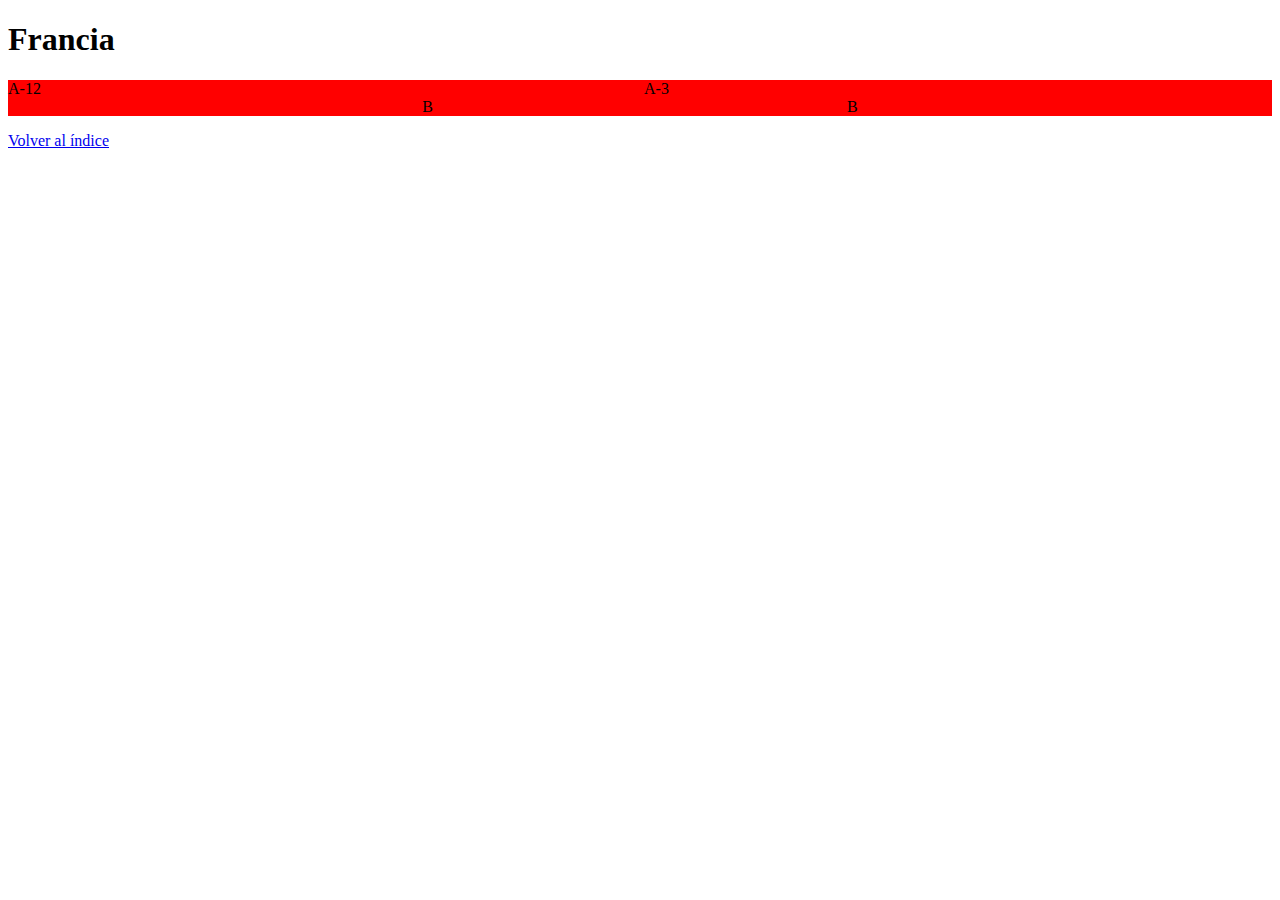
==== wallFace/france.html @ 28a65b10 "Model box, display & flexbox examples" ====
<!DOCTYPE html>
<html lang="es">
<head>
	<meta charset="UTF-8">
	<title>Página de Francia</title>

	<link rel="stylesheet" href="css/style.css" type="text/css">
</head>
<body>
	<div id="france-container">
		<h1>Francia</h1>

		<div>
			<div class="flex-row-grandpa">
				<div>A-12</div>
				<div>A-3</div>
			</div>
			<div class="flex-row-grandpa">
				<div class="flex-row-father">
					<div></div>
					<div></div>
				</div>
				<div>B</div>
				<div>B</div>
			</div>
		</div>

		<p><a href="index.html">Volver al índice</a></p>
	</div>
</body>
</html>
---- wallFace/css/style.css ----
@keyframes growUpAndShrink {
	25% {
		font-size: 45px;
	}
	50% {
		font-size: 90px;
		color: red;
	}
	75% {
		font-size: 135px;
	}
	100% {
		font-size: initial;
		color: initial;
	}
}

.sports-title {
	animation: growUpAndShrink 4s;
	animation-timing-function: cubic-bezier(.24,1.14,.83,-0.27);
	/*animation-iteration-count: infinite;*/
	animation-delay: 2s;
}

/* ------------- GLOBAL STYLES -------------------- */

/* Tag Selector */
article {
	background-color: blue;
	color: white;
}

/* Class Selector */
.bold {
	font-weight: bold;
}

.starred {
	font-size: 18px;
	background-color: green;
}

#main-article {
	border: 2px solid black;
	background-color: crimson;
	position: relative;
	height: 300px;
}

#main-article h2 {
	position: absolute;
	top: 20px;
	left: 10%;
	width: 30%;
}

#main-article p {
	position: absolute;
	top: 20px;
	right: 10%;
	width: 30%;
}

.backtotop {
	background-color: rgb(0, 0, 0);
	color: #12a42b;
	padding: 20px 2%;
	text-decoration: none;
	position: fixed;
	bottom: 0;
	right: 0;
	transition: background-color 1.8s, color 1.8s;
}

.backtotop:hover {
	background-color: #12a42b;
	color: rgb(0, 0, 0);
}

/* ------------- HEADER -------------------- */

/* ... */

/* ------------- NAV -------------------- */

nav ul {
	margin: 0;
	padding: 0;
}

nav ul li {
	display: inline-block;
	background-color: #b4a129;
	width: 16.49%;
	margin: 10px 2%;
	padding: 10px 2%;
	text-align: center;
}

nav ul li a {
	text-decoration: none;
	color: white;
}

/* ------------- HOME -------------------- */

#home-container #rusia-history div:nth-child(2) {
	column-count: 2;
	column-gap: 100px;
}

#home-container #rusia-history article h3 {
	margin-top: 0;
	padding-top: 12px;
}

/* ------------- FRANCE -------------------- */

#france-container .flex-row-grandpa {
	display: flex;
	justify-content: space-around;
}
#france-container .flex-row-grandpa > div {
	background-color: red;
	flex-grow: 1;
}

#france-container .flex-row-father {
	display: flex;
	flex-direction: column;
}
#france-container .flex-row-father > div {
}

/* ------------- SIGNUP -------------------- */

/* #signup-container ... */

/* ------------- FOOTER -------------------- */

/* ... */
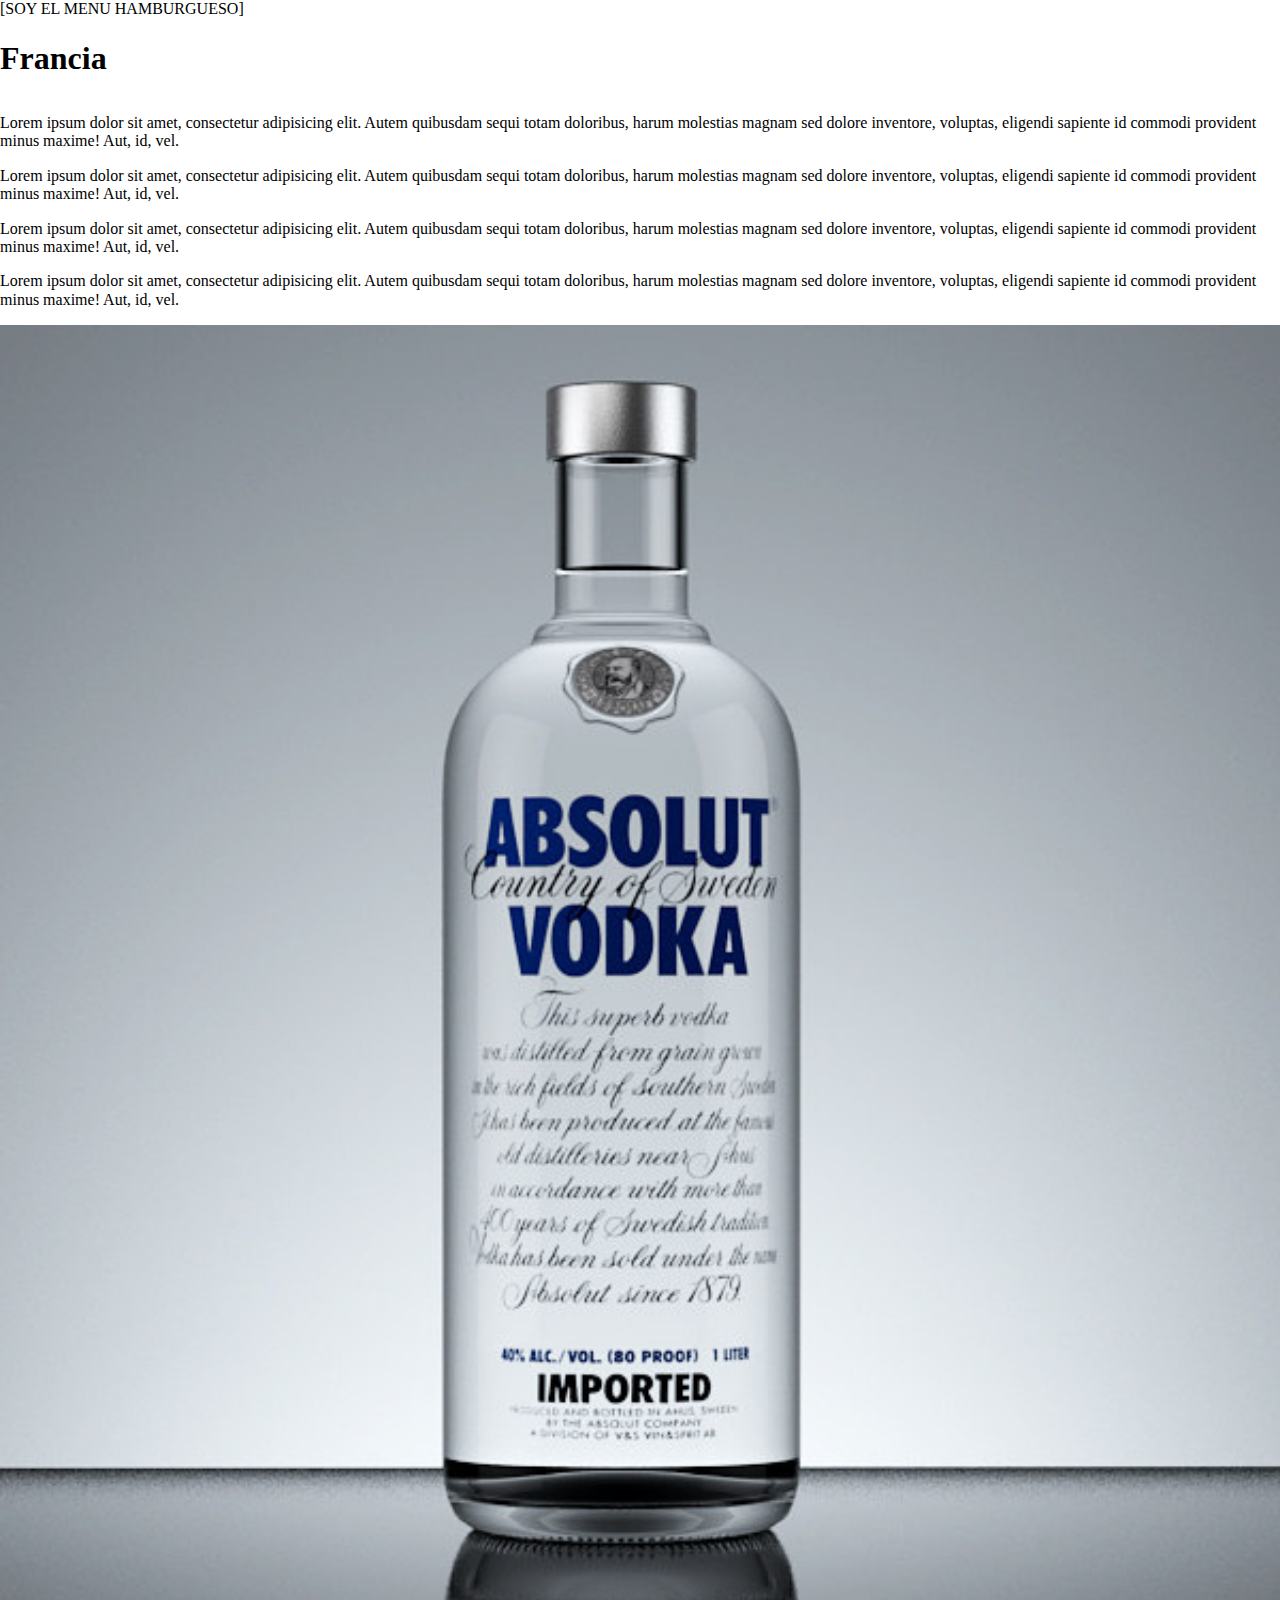
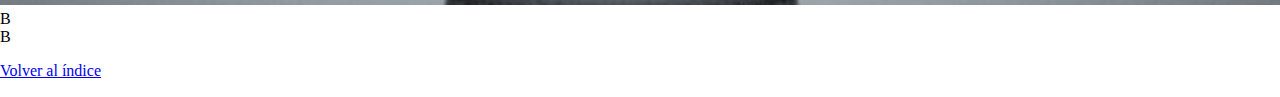
==== commit b25c3722: "Responsive examples" ====
--- a/wallFace/france.html
+++ b/wallFace/france.html
@@ -4,16 +4,37 @@
 	<meta charset="UTF-8">
 	<title>Página de Francia</title>
 
+	<link rel="stylesheet" href="css/normalize.css" type="text/css">
 	<link rel="stylesheet" href="css/style.css" type="text/css">
 </head>
 <body>
-	<div id="france-container">
+	<div id="france-container" class="wrapper">
+		<nav class="mobile-menu">
+			<!-- ... -->
+			[SOY EL MENU HAMBURGUESO]
+		</nav>
+		<nav class="desktop-menu">
+			<ul>
+				<li><a href="index.html">Inicio</a></li>
+				<li><a href="about.html">Sobre mí</a></li>
+				<li><a href="works.html">Trabajos</a></li>
+				<li><a href="contact.html">Contacto</a></li>
+			</ul>
+		</nav>
+
 		<h1>Francia</h1>
 
 		<div>
 			<div class="flex-row-grandpa">
-				<div>A-12</div>
-				<div>A-3</div>
+				<div>
+					<p>Lorem ipsum dolor sit amet, consectetur adipisicing elit. Autem quibusdam sequi totam doloribus, harum molestias magnam sed dolore inventore, voluptas, eligendi sapiente id commodi provident minus maxime! Aut, id, vel.</p>
+					<p>Lorem ipsum dolor sit amet, consectetur adipisicing elit. Autem quibusdam sequi totam doloribus, harum molestias magnam sed dolore inventore, voluptas, eligendi sapiente id commodi provident minus maxime! Aut, id, vel.</p>
+					<p>Lorem ipsum dolor sit amet, consectetur adipisicing elit. Autem quibusdam sequi totam doloribus, harum molestias magnam sed dolore inventore, voluptas, eligendi sapiente id commodi provident minus maxime! Aut, id, vel.</p>
+					<p>Lorem ipsum dolor sit amet, consectetur adipisicing elit. Autem quibusdam sequi totam doloribus, harum molestias magnam sed dolore inventore, voluptas, eligendi sapiente id commodi provident minus maxime! Aut, id, vel.</p>
+				</div>
+				<div class="fluid-container">
+					<img src="img/absolute.jpg" alt="Absolute Vodka">
+				</div>
 			</div>
 			<div class="flex-row-grandpa">
 				<div class="flex-row-father">
--- a/wallFace/css/style.css
+++ b/wallFace/css/style.css
@@ -1,27 +1,6 @@
-
-@keyframes growUpAndShrink {
-	25% {
-		font-size: 45px;
-	}
-	50% {
-		font-size: 90px;
-		color: red;
-	}
-	75% {
-		font-size: 135px;
-	}
-	100% {
-		font-size: initial;
-		color: initial;
-	}
-}
-
-.sports-title {
-	animation: growUpAndShrink 4s;
-	animation-timing-function: cubic-bezier(.24,1.14,.83,-0.27);
-	/*animation-iteration-count: infinite;*/
-	animation-delay: 2s;
-}
+/* ------------------------------------------------- */
+/* --------- MOBILE & TABLET BREAKPOINTS ----------- */
+/* ------------------------------------------------- */
 
 /* ------------- GLOBAL STYLES -------------------- */
 
@@ -78,18 +57,46 @@
 	color: rgb(0, 0, 0);
 }
 
+@keyframes growUpAndShrink {
+	25% {
+		font-size: 45px;
+	}
+	50% {
+		font-size: 90px;
+		color: red;
+	}
+	75% {
+		font-size: 135px;
+	}
+	100% {
+		font-size: initial;
+		color: initial;
+	}
+}
+
+.sports-title {
+	animation: growUpAndShrink 4s;
+	animation-timing-function: cubic-bezier(.24,1.14,.83,-0.27);
+	/*animation-iteration-count: infinite;*/
+	animation-delay: 2s;
+}
+
 /* ------------- HEADER -------------------- */
 
 /* ... */
 
 /* ------------- NAV -------------------- */
 
-nav ul {
+nav.desktop-menu {
+	display: none;
+}
+
+nav.desktop-menu ul {
 	margin: 0;
 	padding: 0;
 }
 
-nav ul li {
+nav.desktop-menu ul li {
 	display: inline-block;
 	background-color: #b4a129;
 	width: 16.49%;
@@ -98,7 +105,7 @@
 	text-align: center;
 }
 
-nav ul li a {
+nav.desktop-menu ul li a {
 	text-decoration: none;
 	color: white;
 }
@@ -120,10 +127,14 @@
 #france-container .flex-row-grandpa {
 	display: flex;
 	justify-content: space-around;
+	flex-direction: column;
 }
 #france-container .flex-row-grandpa > div {
-	background-color: red;
 	flex-grow: 1;
+}
+
+.fluid-container img {
+	width: 100%;
 }
 
 #france-container .flex-row-father {
@@ -140,3 +151,34 @@
 /* ------------- FOOTER -------------------- */
 
 /* ... */
+
+/* ------------------------------------------------- */
+/* --------- LAPTOP BREAKPOINTS ---------- */
+/* ------------------------------------------------- */
+
+@media screen and (min-width: 1366px) {
+
+	.wrapper {
+		width: 1365px;
+		margin: 0 auto;
+	}
+
+	#france-container .flex-row-grandpa {
+		flex-direction: row;
+	}
+}
+
+/* ------------------------------------------------- */
+/* --------- DESKTOP BREAKPOINTS ---------- */
+/* ------------------------------------------------- */
+
+@media screen and (min-width: 1680px) {
+
+	nav.desktop-menu {
+		display: block;
+	}
+
+	nav.mobile-menu {
+		display: none;
+	}
+}